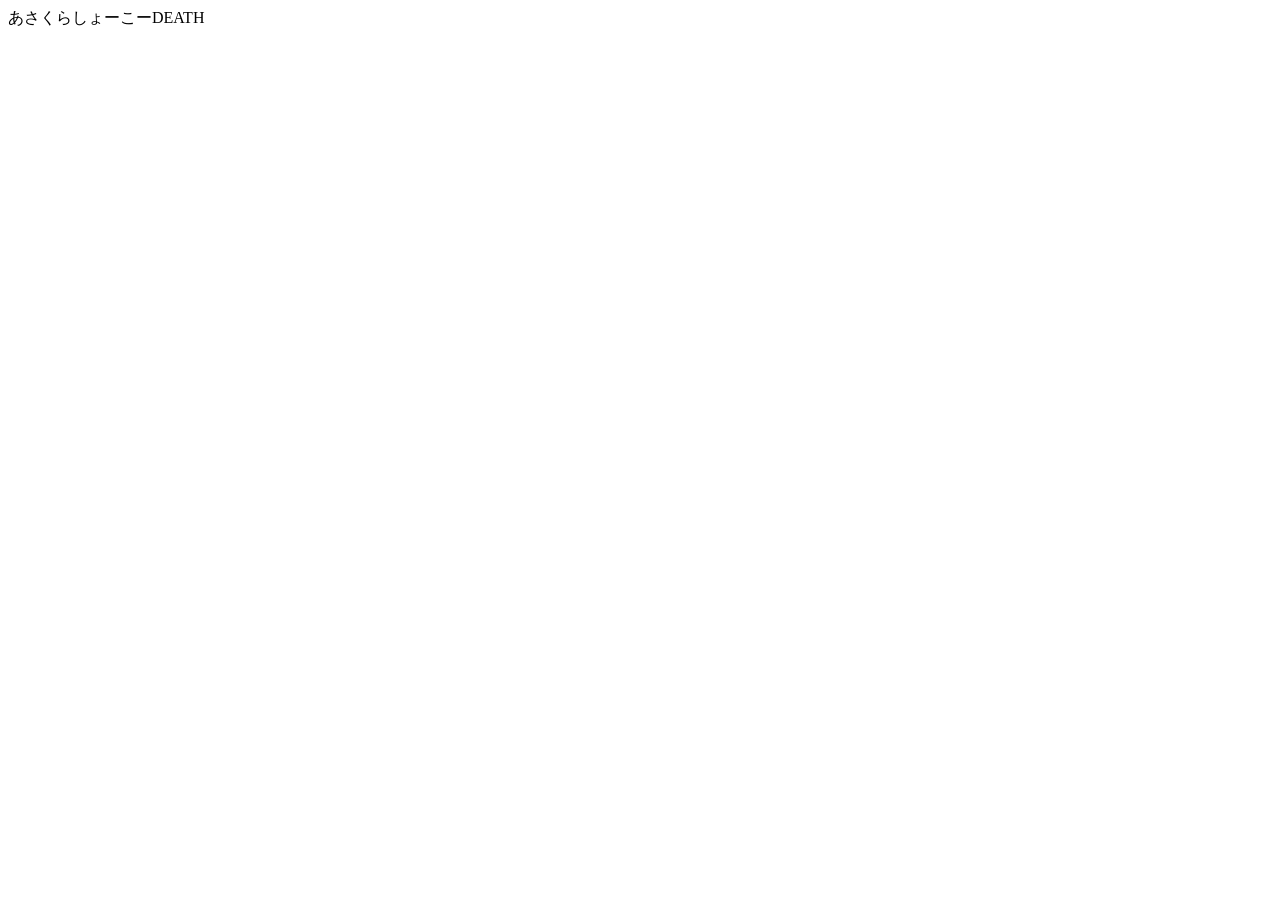
==== index.html @ 7c713061 "test" ====
<!DOCTYPE html>
<html>
	<head>
		<meta charset="utf-8"/>
		<title>ファスト・チャージャー</title>
		<link rel="icon" type="image/png" href="/icon.png">
		<meta content="width=device-width,initial-scale=1,shrink-to-fit=no,viewport-fit=cover" name="viewport">
		<script src="/jquery-3.7.0.js"></script>
		
		<link href="./dxs.css" rel="stylesheet">
	</head>
	
	<body class="test">
		あさくらしょーこーDEATH
	</body>
</html>
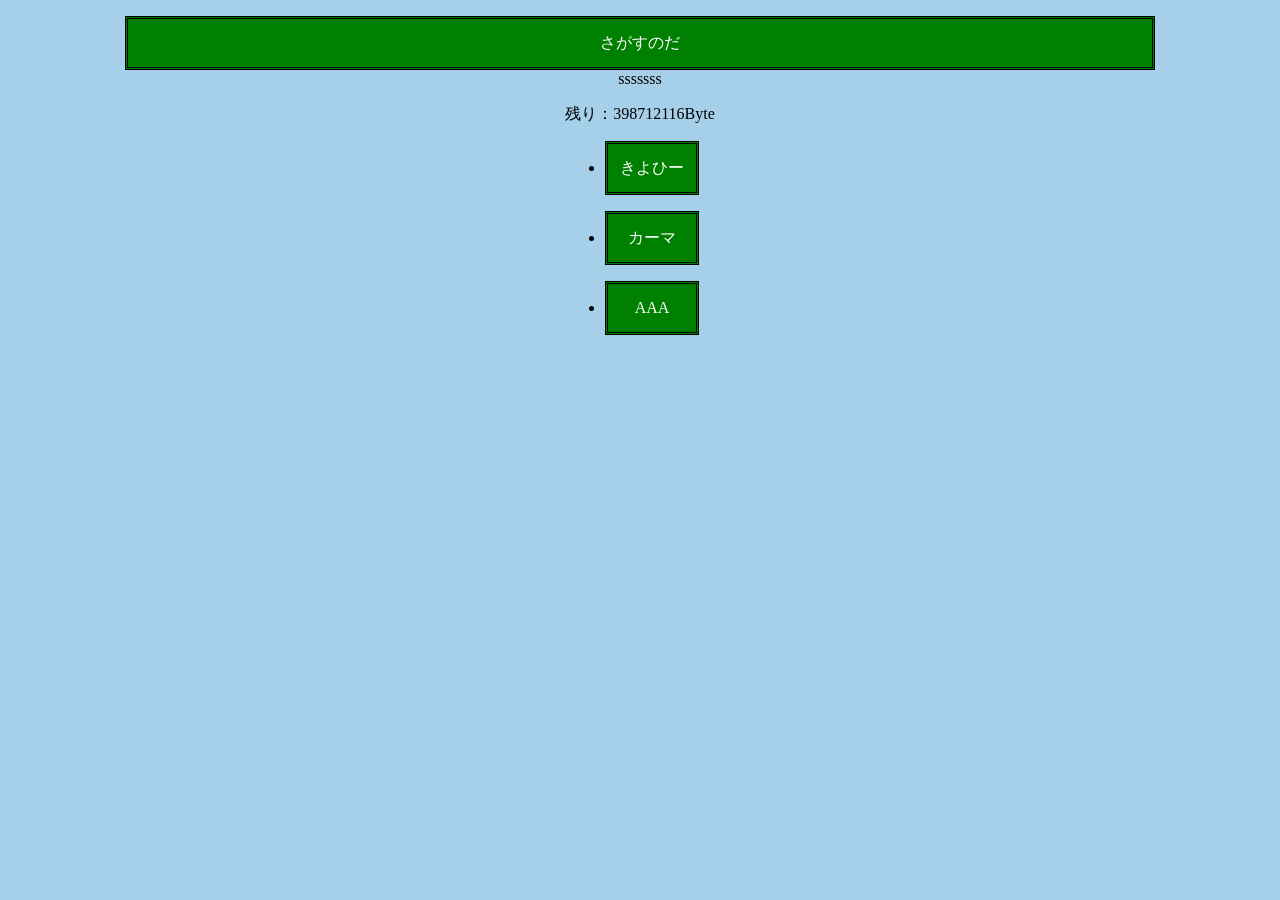
==== commit e6926921: "R2" ====
--- a/index.html
+++ b/index.html
@@ -1,16 +1,43 @@
 <!DOCTYPE html>
-<html>
+<html lang="ja">
 	<head>
-		<meta charset="utf-8"/>
-		<title>ファスト・チャージャー</title>
-		<link rel="icon" type="image/png" href="/icon.png">
+		<meta charset="utf-8" />
+		<title>test</title>
+		<link rel="icon" type="image/png" href="./res/icon.ico">
 		<meta content="width=device-width,initial-scale=1,shrink-to-fit=no,viewport-fit=cover" name="viewport">
-		<script src="/jquery-3.7.0.js"></script>
 		
-		<link href="./dxs.css" rel="stylesheet">
-	</head>
+		<link rel="stylesheet" href="./res/main.css">
+		<link rel="stylesheet" href="./res/add.css">
+
+		<script src="./res/jquery-3.7.0.js"></script>
+		<script src="./res/custom.js"></script>
+		<script src="./res/main.js"></script>
+    </head>
 	
-	<body class="test">
-		あさくらしょーこーDEATH
+    <body class="test">
+		<div>
+			<a href="./search.php">さがすのだ</a>
+			
+			<div onclick="AAA()">
+			sssssss
+			</div>
+			
+			<div>
+				<p>残り：<span>1000</span>Byte</p>
+				<ul>
+					<li><a href="./view.php?param=きよひー">きよひー</a></li>
+					<li><a href="./view.php?param=みそら">カーマ</a></li>
+					<li><a href="./view.php?param=AAA">AAA</a></li>
+					
+				</ul>
+			</div>
+		</div>
+
+		
+		<script>
+			$(function() {
+				view_top();
+			});
+		</script>
 	</body>
 </html>
--- a/res/main.css
+++ b/res/main.css
@@ -0,0 +1,993 @@
+@charset "UTF-8";
+/* =-----------------------------------= */
+/* =------ 多分ここは不変 -----= */
+/* =-----------------------------------= */
+html,
+body {
+  overscroll-behavior-y: none;
+}
+
+*::-webkit-scrollbar {
+  display: none;
+}
+
+body {
+  margin: 0;
+  background-color: var(--color-01);
+  height: 99dvh;
+  width: 100vw;
+  overflow: hidden;
+}
+
+body > div {
+  transform: rotate(90deg);
+  transform-origin: top left;
+}
+
+section {
+  width: calc(100% - 2rem);
+  height: calc(100% - 2rem);
+  padding: 1rem;
+  transform: rotate(180deg);
+  transform-origin: top;
+  display: flex;
+  overflow: hidden;
+  justify-content: center;
+  flex-wrap: wrap;
+  align-content: flex-end;
+}
+
+input {
+  padding: 0;
+  margin: 0;
+  box-sizing: border-box;
+}
+
+.template {
+  display: none !important;
+}
+
+img {
+  width: 100%;
+  height: 100%;
+}
+
+th, td {
+  border: 1px solid var(--color-05);
+}
+
+body.test > div {
+  width: 100% !important;
+  height: 100% !important;
+  transform: unset;
+  transform-origin: unset;
+}
+
+body.test > div > section {
+  transform: unset;
+  transform-origin: unset;
+}
+
+
+body {
+  --color-01:#a6cfea;
+  --color-02:#d0c16f;
+  --color-03:#a6eaca;
+  --color-04: black;
+  --color-05: black;
+  --color-06: black;
+  --color-name-text: black;
+  --color-name-area: red;
+  --color-name-line: black;
+  --color-talk-text: black;
+  --color-talk-area: red;
+  --color-talk-line: black;
+  --color-07:#a6cfea;
+  --color-08:#a6cfea;
+}
+
+body.Data01 {
+  --color-01: #5c6266;
+  --color-02: #7b7972;
+  --color-03: #5b625f;
+  --color-04: #ffffff;
+  --color-name-text: white;
+  --color-name-area: #5A5252;
+  --color-name-line: white;
+  --color-talk-text: white;
+  --color-talk-area: #5A5252;
+  --color-talk-line: white;
+}
+
+body.Data02 {
+  --color-02: transparent;
+  --color-03: #d0c16f;
+  --color-name-text: #EFDCBE;
+  --color-name-area: #3A3232;
+  --color-name-line: #9B8A7E;
+  --color-talk-text: #463C3C;
+  --color-talk-area: #B3AFAB;
+  --color-talk-line: #9C897F;
+}
+body.Data02 section.search {
+  width: calc(100% - 4rem);
+  height: calc(100% - 4rem);
+  padding: 2rem;
+  background-image: url("/System/img/se02bg.jpg");
+  background-size: 100% 100%;
+}
+
+body.Data03 {
+  --color-name-text: #FFFFFF;
+  --color-name-area: #8D0FA8;
+  --color-name-line: #E7BE7E;
+  --color-talk-text: #6D6562;
+  --color-talk-area: #F7D9F2;
+  --color-talk-line: #8D0FA8;
+}
+body.Data03 section.search > div > div {
+  width: 25rem;
+  height: 3rem;
+  display: flex;
+}
+body.Data03 section.search > div > div > span {
+  height: unset;
+}
+body.Data03 section.search > div > div > div {
+  width: 20rem;
+}
+body.Data03 section.search > div > div img {
+  width: 10rem;
+}
+
+body.Data06 {
+  --color-name-text: white;
+  --color-name-area: #ABC0F5;
+  --color-name-line: transparent;
+  --color-talk-text: white;
+  --color-talk-area: transparent;
+  --color-talk-line: transparent;
+}
+
+body.Data08 {
+  --color-name-text: #000000;
+  --color-name-area: #68DB9A;
+  --color-name-line: #000000;
+  --color-talk-text: white;
+  --color-talk-area: #5A5252;
+  --color-talk-line: #000000;
+}
+
+body.Data11,
+body.Data12,
+body.Data13 {
+  --color-name-text: #EFDCBE;
+  --color-name-area: transparent;
+  --color-name-line: transparent;
+  --color-talk-text: black;
+  --color-talk-area: transparent;
+  --color-talk-line: transparent;
+}
+
+body.Data21 {
+  --color-name-text: #FFC49F;
+  --color-name-area: black;
+  --color-name-line: black;
+  --color-talk-text: white;
+  --color-talk-area: black;
+  --color-talk-line: black;
+}
+
+body.Data31,
+body.Data32,
+body.Data33 {
+  --color-name-area: #295E60;
+  --color-name-line: #295E60;
+  --color-talk-area: #181418;
+  --color-talk-line: #181418;
+}
+
+body.Data69 {
+  --color-01:#a6cfea;
+  --color-02:#eeeeee;
+  --color-03:#ffffff;
+  --color-04:#3b699a;
+  --color-name-text: #F1E9DC;
+  --color-name-area: #3b699a;
+  --color-talk-area: #dfe3e3;
+}
+body.Data69 section.search > div > a {
+  color: var(--color-06);
+}
+body.Data69 section.search > div > a div > div > span, body.Data69 section.search > div > a section.search > div > a div > div > span {
+  margin: 0;
+  height: 1.2rem;
+  font-size: 0.8rem;
+  color: var(--Add05);
+}
+body.Data69 {
+  --Add01:#96f2ff;
+  --Add02:#f8ff96;
+  --Add03:#87bec6;
+  --Add04:#ffb7ec;
+  --Add05:#831e88;
+}
+
+body.Data81 {
+  --color-01:#E3E0D1;
+  --color-02:#EDEBDF;
+  --color-05:#5C0D12;
+  --color-name-text: #F1E9DC;
+  --color-name-area: #898989;
+  --color-name-line: #707070;
+  --color-talk-text: #CC9999;
+  --color-talk-area: #FFCCCC;
+  --color-talk-line: #FAFAFA;
+}
+body.Data81 section.search > div {
+  display: unset;
+  height: calc(100% - 6rem);
+}
+body.Data81 section.search > div > div {
+  width: 96%;
+  height: auto;
+  font-size: 1.3rem;
+  line-height: 1.3rem;
+  margin: 1rem;
+}
+body.Data81 section.search > div > div > div {
+  width: calc(100% - 2rem);
+  display: flex;
+  justify-content: space-between;
+  height: 1.5rem;
+  padding: 0 1rem;
+}
+body.Data81 section.search > div > div > div:nth-child(1) {
+  background-color: var(--color-talk-text);
+}
+body.Data81 section.search > div > div > div:nth-child(2) {
+  background-color: var(--color-talk-area);
+}
+body.Data81 section.search > div > div > div > a {
+  text-decoration: none;
+  color: var(--color-05);
+}
+body.Data81 section.search > div > div ul {
+  display: flex;
+  margin: 0;
+  padding: 0 1rem;
+  width: calc(100% - 2rem);
+  background-color: var(--color-talk-line);
+  font-size: 1rem;
+  white-space: nowrap;
+  flex-wrap: wrap;
+}
+body.Data81 section.search > div > div ul li {
+  width: -moz-fit-content;
+  width: fit-content;
+  flex-shrink: 0;
+  list-style: none;
+}
+body.Data81 section.search > div > div ul li a {
+  display: flex;
+  border: 1px solid var(--color-name-line);
+  text-decoration: none;
+  margin: 0.25rem;
+  padding: 0 0.25rem;
+  color: var(--color-name-text);
+  background: var(--color-name-area);
+  align-items: center;
+  font-weight: bold;
+  flex-wrap: wrap;
+}
+body.Data81 section.search > div > div.IsDir {
+  background-color: var(--color-name-area);
+  border: 1px solid var(--color-name-line);
+  color: var(--color-name-text);
+  height: 3rem;
+}
+body.Data81 section.search > div.pan {
+  height: 2rem;
+  width: 90%;
+  margin-bottom: 1rem;
+  display: flex;
+}
+body.Data81 section.search > div.pan > a {
+  height: 100%;
+  width: auto;
+  padding: 0 1rem;
+  color: var(--color-06);
+}
+
+body.Data91 {
+  --color-main:#D1C9BC;
+  --color-list:#353C43;
+  --color-name-text: #EFDCBE;
+  --color-name-area: #4E4548;
+  --color-name-line: #AB9689;
+  --color-talk-text: black;
+  --color-talk-area: #C4BEBF;
+  --color-talk-line: #AB9689;
+}
+
+section.search > div {
+  width: calc(100% - 0.5rem);
+  height: calc(100% - 2.5rem);
+  background-color: var(--color-02);
+  border: 1px solid var(--color-05);
+  color: var(--color-06);
+  display: flex;
+  flex-wrap: wrap;
+  align-content: flex-start;
+  overflow-y: scroll;
+}
+section.search > div > div {
+  width: 8rem;
+  height: 11rem;
+  box-sizing: content-box;
+  display: grid;
+  align-items: center;
+  border: 1px solid var(--color-05);
+  background-color: var(--color-03);
+}
+section.search > div > div > img {
+  border: 1px solid var(--color-05);
+  box-sizing: border-box;
+}
+section.search > div > div > div {
+  height: 3rem;
+  display: grid;
+  overflow: hidden;
+  white-space: nowrap;
+  text-overflow: ellipsis;
+}
+section.search > div > a {
+  width: 12rem;
+  height: 12.5rem;
+  box-sizing: content-box;
+  display: grid;
+  align-items: center;
+  border: 1px solid var(--color-05);
+  background-color: var(--color-03);
+  text-decoration: none;
+}
+section.search > div > a div {
+  display: grid;
+}
+section.search > div > a div > span:nth-child(1) {
+  font-size: 0.7rem;
+  margin-left: 1rem;
+}
+section.search > div > a div > div {
+  overflow: hidden;
+  white-space: nowrap;
+}
+
+section.Music > div {
+  width: 100%;
+  height: 100%;
+  background-color: var(--color-02);
+  border: 1px solid var(--color-05);
+  color: var(--color-06);
+  align-content: flex-start;
+  overflow-y: scroll;
+  box-sizing: border-box;
+}
+section.Music > div > div {
+  display: flex;
+  justify-content: flex-start;
+  width: 100%;
+  border: 1px solid var(--color-05);
+}
+section.Music > div > div:nth-child(1) {
+  height: 4rem;
+  display: grid;
+  justify-content: center;
+  justify-items: center;
+  align-items: center;
+  white-space: nowrap;
+}
+section.Music > div > div:nth-child(1) h1 {
+  margin: 0;
+  font-size: 1.2rem;
+}
+section.Music > div > div:nth-child(1) h2 {
+  margin: 0;
+  font-size: 1.1rem;
+}
+section.Music > div > div:nth-child(2) {
+  border: none;
+}
+section.Music > div > div:nth-child(2) > div {
+  width: 50%;
+  display: flex;
+  justify-content: flex-start;
+  border: 1px solid var(--color-05);
+}
+section.Music > div > div:nth-child(4) {
+  width: calc(100% - 2rem);
+  height: 15rem;
+  padding: 1rem;
+}
+section.Music > div > div:nth-child(4) > div {
+  width: 20rem;
+  display: flex;
+  align-items: center;
+  justify-content: center;
+  border: 1px solid var(--color-06);
+  overflow: hidden;
+}
+section.Music > div > div:nth-child(4) img {
+  width: -moz-fit-content;
+  width: fit-content;
+  height: 100%;
+}
+section.Music > div > div:nth-child(4) > textarea {
+  width: calc(100% - 21rem);
+  margin-left: 1rem;
+}
+section.Music > div > audio {
+  height: 4rem;
+  width: calc(100% - 1rem);
+  padding: 0.5rem;
+  background-color: var(--color-04);
+}
+section.Music > div ul.TagList {
+  display: flex;
+  margin: 0;
+  padding: 0 1rem;
+  width: calc(100% - 2rem);
+  overflow-x: scroll;
+  border: 1px solid var(--color-05);
+}
+section.Music > div ul.TagList li {
+  width: -moz-fit-content;
+  width: fit-content;
+  flex-shrink: 0;
+  list-style: none;
+}
+section.Music > div ul.MainList {
+  width: 90%;
+  height: calc(100% - 35rem);
+  padding: 0.5rem;
+  overflow-y: scroll;
+  margin: auto;
+  border: 3px solid var(--color-05);
+  background-color: var(--color-talk-area);
+  white-space: nowrap;
+}
+section.Music > div ul.MainList li {
+  font-size: 1.25rem;
+  width: 100%;
+  display: flex;
+  align-items: center;
+  border-top: 1px solid var(--color-talk-line);
+  border-bottom: 1px solid var(--color-talk-line);
+  background-color: var(--Add01);
+}
+section.Music > div ul.MainList li.act {
+  padding-left: 2rem;
+  width: calc(100% - 2rem);
+  background-color: var(--Add02);
+}
+section.Music > div ul.MainList li.act.cxt {
+  padding-left: 4rem;
+  width: calc(100% - 4rem);
+}
+section.Music > div ul.MainList li.act span {
+  display: none;
+}
+section.Music > div ul.MainList li.cont {
+  padding-left: 2rem;
+  width: calc(100% - 2rem);
+  background-color: var(--Add03);
+}
+section.Music > div ul.MainList li.select {
+  background-color: var(--Add04);
+}
+section.Music > div div > ul.TagList {
+  width: calc(50% - 2rem);
+}
+section.Music > div a {
+  display: flex;
+  border: 1px solid var(--color-name-line);
+  text-decoration: none;
+  margin: 0.25rem;
+  padding: 0.25rem;
+  color: var(--color-name-text);
+  background: var(--color-name-area);
+  align-items: center;
+}
+section.Music > div.Rev {
+  width: 3rem;
+  height: 3rem;
+  position: absolute;
+  bottom: 0;
+  right: 0;
+}
+
+section.Image {
+  width: 100%;
+  height: 99dvh;
+  padding: 0;
+  position: relative;
+  align-items: center;
+}
+section.Image div {
+  z-index: 108;
+  position: absolute;
+  background-color: var(--color-07);
+  top: 10px;
+  left: 10px;
+  border: 1px solid var(--color-05);
+  border-radius: 5px;
+  padding: 0.25rem;
+  transform: unset;
+}
+section.Image input {
+  position: absolute;
+  background-color: transparent;
+  border: 2px dashed var(--color-05);
+  height: 60%;
+  width: 4rem;
+  font-size: 2rem;
+}
+section.Image input.bbs {
+  width: 3rem;
+  height: 3rem;
+  bottom: 10px;
+}
+section.Image input#b1 {
+  left: 10px;
+  z-index: 101;
+}
+section.Image input#b2 {
+  right: 10px;
+  z-index: 102;
+}
+section.Image input#b3 {
+  right: 10px;
+  z-index: 103;
+}
+section.Image input#b4 {
+  left: 10px;
+  z-index: 104;
+}
+section.Image.IsL div {
+  top: 25px;
+  left: unset;
+  right: 0;
+  transform: rotate(90deg);
+}
+section.Image.IsL canvas {
+  transform: rotate(90deg);
+}
+section.Image.IsB input {
+  border: none;
+}
+
+section.dialog {
+  position: absolute;
+  top: 0;
+  left: 0;
+  display: none;
+  padding: 0;
+  width: 100%;
+  height: 100%;
+  align-content: center;
+}
+section.dialog > div {
+  width: 100%;
+  height: 100%;
+  position: absolute;
+  opacity: 0.5;
+  background-color: black;
+  z-index: 100;
+}
+section.dialog ol {
+  background-color: #b1a9b9;
+  width: 30rem;
+  border: 1px solid black;
+  height: 75%;
+  padding: 0;
+  z-index: 101;
+  overflow-y: scroll;
+}
+section.dialog ul {
+  background-color: #ceda26;
+  border: 1px solid black;
+  height: 7rem;
+  width: 30rem;
+  display: flex;
+  align-items: center;
+  padding: 0;
+}
+section.dialog ul div {
+  height: 100%;
+}
+section.dialog ul img {
+  width: 10rem;
+  margin-right: 1rem;
+}
+
+body.Data06 section.View article > div .textArea p,
+body.Data06 section.View article > div .textArea > .nameArea > div.Cname {
+  -webkit-text-stroke: 4px #415286;
+  paint-order: stroke;
+}
+
+body.Data11 section.search > div > div,
+body.Data12 section.search > div > div,
+body.Data13 section.search > div > div {
+  width: 9rem;
+  height: 12rem;
+}
+body.Data11 section.dialog ul div,
+body.Data12 section.dialog ul div,
+body.Data13 section.dialog ul div {
+  width: 10rem;
+  margin-right: 1rem;
+  display: flex;
+  align-items: center;
+  justify-content: center;
+}
+body.Data11 section.dialog ul img,
+body.Data12 section.dialog ul img,
+body.Data13 section.dialog ul img {
+  width: 7rem;
+  transform: rotate(-90deg);
+}
+body.Data11 section.View article > div,
+body.Data12 section.View article > div,
+body.Data13 section.View article > div {
+  display: flex;
+  justify-content: center;
+  align-items: center;
+}
+body.Data11 section.View article > div img.EventObject,
+body.Data12 section.View article > div img.EventObject,
+body.Data13 section.View article > div img.EventObject {
+  height: 100vw;
+  rotate: -90deg;
+  background-size: 71vw auto;
+  width: unset;
+  background-position: unset;
+}
+body.Data11 section.View article > div .textArea,
+body.Data12 section.View article > div .textArea,
+body.Data13 section.View article > div .textArea {
+  background-image: url("/system/img/11B.png");
+  background-repeat: no-repeat;
+  background-size: auto 100%;
+}
+body.Data11 section.View article > div .textArea > .nameArea > div.Cname,
+body.Data12 section.View article > div .textArea > .nameArea > div.Cname,
+body.Data13 section.View article > div .textArea > .nameArea > div.Cname {
+  background-image: url("/system/img/11A.png");
+  background-repeat: no-repeat;
+  background-size: auto 100%;
+}
+
+body.Data21 section.View article > div div.CharaArea {
+  background-size: 100%;
+  background-repeat: no-repeat;
+  display: none;
+}
+
+body.Data31 section.search > div > div,
+body.Data32 section.search > div > div,
+body.Data33 section.search > div > div {
+  height: 12rem;
+}
+body.Data31 section.View article > div div.FrashObject,
+body.Data32 section.View article > div div.FrashObject,
+body.Data33 section.View article > div div.FrashObject {
+  z-index: 60;
+  opacity: 1;
+  height: 100%;
+}
+
+body.Data91 .CharaArea img {
+  background-size: 100% 100%;
+}
+
+section.View {
+  width: 100%;
+  height: 101%;
+  padding: 0;
+}
+section.View article {
+  width: 100%;
+  height: 100%;
+  display: flex;
+  align-items: center;
+  justify-content: center;
+  z-index: 200;
+}
+section.View article > div {
+  width: 100%;
+  height: 100%;
+  line-height: 0;
+  position: relative;
+}
+section.View article > div video {
+  width: 100%;
+  height: 100%;
+  -o-object-fit: fill;
+     object-fit: fill;
+}
+section.View article > div canvas {
+  width: 100%;
+  height: 100%;
+  z-index: 80;
+  position: absolute;
+}
+section.View article > div div.FrashObject {
+  z-index: 100;
+  opacity: 0;
+  width: 100%;
+  height: 100%;
+  position: absolute;
+  background-color: white;
+}
+section.View article > div img.EventObject {
+  background-size: 100% 100%;
+  width: 100%;
+}
+section.View article > div div.CharaArea {
+  position: absolute;
+  width: 60%;
+  height: 90%;
+  top: 5%;
+  left: 20%;
+}
+section.View article > div .textArea {
+  width: 90%;
+  height: 10.5rem;
+  border-color: var(--color-talk-line);
+  background-color: var(--color-talk-area);
+  color: var(--color-talk-text);
+  font-size: 1.6rem;
+  position: absolute;
+  left: 5%;
+  bottom: 1rem;
+  padding-top: 0.5rem;
+  padding-left: 1rem;
+  padding-bottom: 1rem;
+  margin-top: 0.5rem;
+  box-sizing: border-box;
+  border-radius: 10px;
+  border-style: solid;
+  line-height: normal;
+  overflow: visible;
+  z-index: 121;
+  opacity: 0.9;
+}
+section.View article > div .textArea > .nameArea {
+  height: 1.5em;
+  border: none;
+  position: absolute;
+  top: -3.5rem;
+  left: 1rem;
+  display: flex;
+  padding: 0;
+  border-radius: 10px;
+  display: flex;
+  align-items: center;
+}
+section.View article > div .textArea > .nameArea > div {
+  border-color: var(--color-name-line);
+  background-color: var(--color-name-area);
+  color: var(--color-name-text);
+  border-style: solid;
+  border-width: 3px;
+  border-radius: 10px;
+}
+section.View article > div .textArea > .nameArea > div.Cname {
+  line-height: normal;
+  width: 34rem;
+  padding-left: 1rem;
+}
+section.View article > div .textArea > .nameArea > div.Ccount {
+  width: 3rem;
+  margin-left: 2rem;
+  display: flex;
+  justify-content: center;
+  align-items: center;
+}
+section.View article > div .textArea p {
+  height: 1.5em;
+  margin: 0;
+}
+
+section.Debug {
+  position: absolute;
+  bottom: 1.5rem;
+  right: 1rem;
+  height: 10rem;
+  width: 4rem;
+  border: 3px double black;
+  display: grid;
+  align-items: center;
+  z-index: 300;
+  justify-items: center;
+  align-content: space-evenly;
+}
+section.Debug > div {
+  width: 100%;
+  text-align: center;
+  border: 1px solid black;
+  background-color: lightblue;
+}
+
+section.admin {
+  align-content: flex-start;
+}
+section.admin form {
+  background-color: red;
+  width: 100%;
+  display: flex;
+  height: 6rem;
+  margin-top: 3rem;
+}
+section.admin form > div {
+  display: grid;
+  justify-items: center;
+  align-items: center;
+  border: 1px double black;
+  box-sizing: border-box;
+  width: 15rem;
+}
+section.admin form > div:nth-child(1) {
+  width: calc(100% - 30rem);
+}
+section.admin select {
+  width: 80%;
+  font-size: 1.5rem;
+}
+section.admin > div {
+  width: 100%;
+  background-color: #ffffff;
+  height: calc(100% - 10rem);
+  border: 5px double black;
+  padding: 0;
+  overflow: scroll;
+}
+section.admintable {
+  border-spacing: 0;
+}
+section.admintable th {
+  background-color: #1200ff;
+  color: white;
+}
+section.admintable td {
+  white-space: nowrap;
+}
+
+img.FPS16 {
+  animation: aem1004 1.6s steps(15) infinite;
+}
+img.FPS24 {
+  animation: aem1004 0.8s steps(15) infinite;
+}
+img.FPS8 {
+  animation: aem1005 2.4s steps(15) 1 forwards;
+}
+
+@keyframes aem1004 {
+  to {
+    background-position: 0px -1497.75vw;
+  }
+}
+@keyframes aem1005 {
+  to {
+    background-position: 0px -1497.75vw;
+  }
+}
+section.View article > div canvas#canvas-1 {
+  z-index: 81;
+}
+
+section.View article > div canvas#canvas-2 {
+  z-index: 82;
+}
+
+section.View article > div canvas#canvas-3 {
+  z-index: 83;
+}
+
+section.View article > div canvas#canvas-4 {
+  z-index: 84;
+}
+
+section.View article > div canvas#canvas-5 {
+  z-index: 85;
+}
+
+section.View article > div canvas#canvas-6 {
+  z-index: 86;
+}
+
+section.View article > div canvas#canvas-7 {
+  z-index: 87;
+}
+
+section.View article > div canvas#canvas-8 {
+  z-index: 88;
+}
+
+section.View article > div canvas#canvas-9 {
+  z-index: 89;
+}
+
+section.View article > div canvas#canvas-10 {
+  z-index: 90;
+}
+
+section.View article > div canvas#canvas-11 {
+  z-index: 91;
+}
+
+section.View article > div canvas#canvas-12 {
+  z-index: 92;
+}
+
+section.View article > div canvas#canvas-13 {
+  z-index: 93;
+}
+
+section.View article > div canvas#canvas-14 {
+  z-index: 94;
+}
+
+section.View article > div canvas#canvas-15 {
+  z-index: 95;
+}
+
+.Emotion.Em01,
+.Emotion.Em05,
+.Emotion.Em06,
+.Emotion.Em08,
+.Emotion.Em10,
+.Emotion.Em11,
+.Emotion.Em16,
+.Emotion.Em18,
+.Emotion.Em20,
+.Emotion.Em21,
+.Emotion.Em22,
+.Emotion.Em23,
+.Emotion.Em24,
+.Emotion.Em28 {
+  top: 3rem;
+  left: 12rem;
+}
+
+.Emotion.Em02,
+.Emotion.Em09,
+.Emotion.Em27 {
+  top: 3rem;
+  left: 15rem;
+}
+
+.Emotion.Em03,
+.Emotion.Em04,
+.Emotion.Em07,
+.Emotion.Em12,
+.Emotion.Em13,
+.Emotion.Em14,
+.Emotion.Em15,
+.Emotion.Em17,
+.Emotion.Em26 {
+  top: 3rem;
+  right: 15rem;
+}
+
+.Emotion.Em19 {
+  bottom: 15rem;
+  left: 10rem;
+}
+
+.Emotion.Em25 {
+  top: 2rem;
+  left: 20rem;
+}/*# sourceMappingURL=main.css.map */
--- a/res/add.css
+++ b/res/add.css
@@ -0,0 +1,31 @@
+a{
+    height: 3rem;
+    width: 80%;
+    border: 3px double black;
+    display: grid;
+    justify-items: center;
+    align-items: center;
+    background-color: green;
+    color: white;
+    text-decoration: none;
+    margin-top: 1rem;
+}
+p {
+    margin: 0;
+    padding-top: 1rem;
+}
+
+body > div {
+	display: grid;
+	align-content: start;
+	justify-items: center;
+}
+
+
+
+
+
+
+
+
+
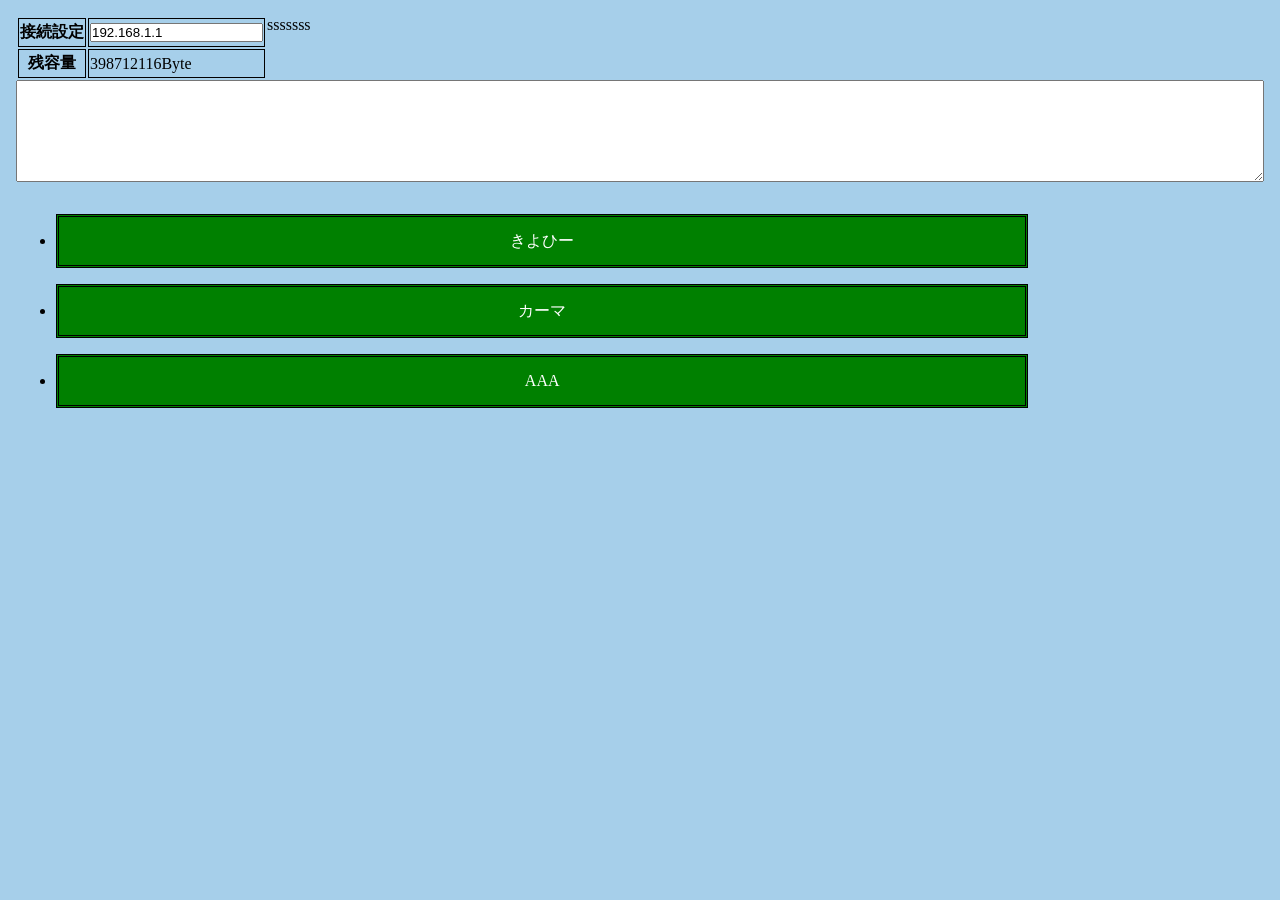
==== commit 0c5fe830: "JS" ====
--- a/index.html
+++ b/index.html
@@ -16,24 +16,32 @@
 	
     <body class="test">
 		<div>
-			<a href="./search.php">さがすのだ</a>
-			
-			<div onclick="AAA()">
-			sssssss
-			</div>
-			
-			<div>
-				<p>残り：<span>1000</span>Byte</p>
+			<section class="ERS">
+				<div>
+					<table>
+						<tr>
+							<th>接続設定</th>
+							<td><input type="text" value="192.168.1.1" id="srv"></td>
+						</tr>
+						<tr>
+							<th>残容量</th>
+							<td><span>0</span>Byte</td>
+						</tr>
+					</table>
+					<div onclick="AAA()">sssssss</div>
+					<!--
+					<a href="./search.html">さがすのだ</a>
+					-->
+				</div>
+				<textarea id="sss"></textarea>
 				<ul>
 					<li><a href="./view.php?param=きよひー">きよひー</a></li>
 					<li><a href="./view.php?param=みそら">カーマ</a></li>
 					<li><a href="./view.php?param=AAA">AAA</a></li>
-					
 				</ul>
-			</div>
+			</section>
 		</div>
 
-		
 		<script>
 			$(function() {
 				view_top();
--- a/res/add.css
+++ b/res/add.css
@@ -15,17 +15,23 @@
     padding-top: 1rem;
 }
 
-body > div {
-	display: grid;
-	align-content: start;
-	justify-items: center;
+section.ERS {
+    display: grid;
+    justify-content: unset;
+    align-content: start;
+}
+section.ERS > div {
+    height: 4rem;
+    display: flex;
+}
+section.ERS > textarea {
+    height: 6rem;
+}
+section.ERS > ul {
+	overflow-y: scroll;
 }
 
 
 
 
 
-
-
-
-
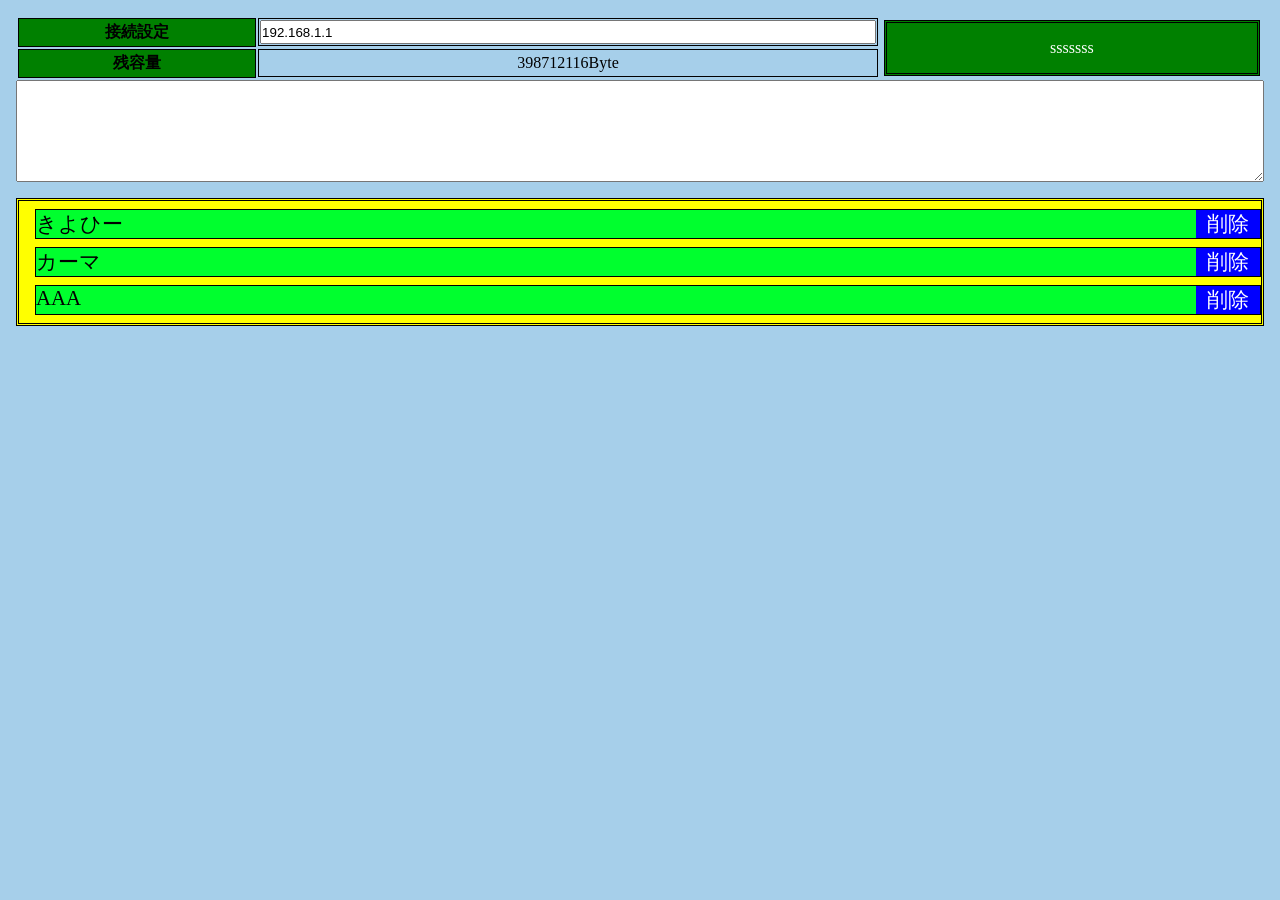
==== commit 66eac5f9: "最低限ステータス" ====
--- a/index.html
+++ b/index.html
@@ -35,9 +35,20 @@
 				</div>
 				<textarea id="sss"></textarea>
 				<ul>
-					<li><a href="./view.php?param=きよひー">きよひー</a></li>
-					<li><a href="./view.php?param=みそら">カーマ</a></li>
-					<li><a href="./view.php?param=AAA">AAA</a></li>
+					<li>
+						<a href="./view.html?param=きよひー">きよひー</a>
+						<div onclick="AAA()">削除</div>
+					</li>
+					
+					<li>
+						<a href="./view.html?param=みそら">カーマ</a>
+						<div onclick="AAA()">削除</div>
+					</li>
+					
+					<li>
+						<a href="./view.html?param=AAA">AAA</a>
+						<div onclick="AAA()">削除</div>
+					</li>
 				</ul>
 			</section>
 		</div>
--- a/res/add.css
+++ b/res/add.css
@@ -1,19 +1,3 @@
-a{
-    height: 3rem;
-    width: 80%;
-    border: 3px double black;
-    display: grid;
-    justify-items: center;
-    align-items: center;
-    background-color: green;
-    color: white;
-    text-decoration: none;
-    margin-top: 1rem;
-}
-p {
-    margin: 0;
-    padding-top: 1rem;
-}
 
 section.ERS {
     display: grid;
@@ -24,14 +8,64 @@
     height: 4rem;
     display: flex;
 }
-section.ERS > textarea {
-    height: 6rem;
+section.ERS > div > table {
+    width: 70%;
 }
-section.ERS > ul {
-	overflow-y: scroll;
+section.ERS th {
+    background-color: green;
+}
+section.ERS td {
+    display: flex;
+    align-items: center;
+    justify-content: center;
+    height: 1.5rem;
+}
+section.ERS input {
+    width:100%;
+	height:100%;
+}
+section.ERS > div > div {
+    width: 30%;
+    border: 3px double black;
+    display: flex;
+    align-items: center;
+    justify-content: center;
+    background-color: green;
+    color: white;
+    margin: 0.25rem;
 }
 
 
+section.ERS > textarea {
+    height: 6rem;
+	margin-bottom: 1rem;
+}
+section.ERS > ul {
+    overflow-y: scroll;
+    border: 3px double black;
+    margin: 0;
+	padding-left: 1rem;
+    background-color: yellow;
+}
+section.ERS > ul > li {
+    display: flex;
+    margin: 0.5rem 0;
+    border: 1px solid black;
+    font-size: 1.3rem;
+}
+section.ERS > ul > li > a {
+	width: calc(100% - 4rem);
+    background-color: #00ff2e;
+    color: black;
+    text-decoration: none;
+}
+section.ERS > ul > li > div {
+	width: 4rem;
+    display: flex;
+    background-color: blue;
+    color: white;
+    align-items: center;
+    justify-content: center;
+}
 
 
-
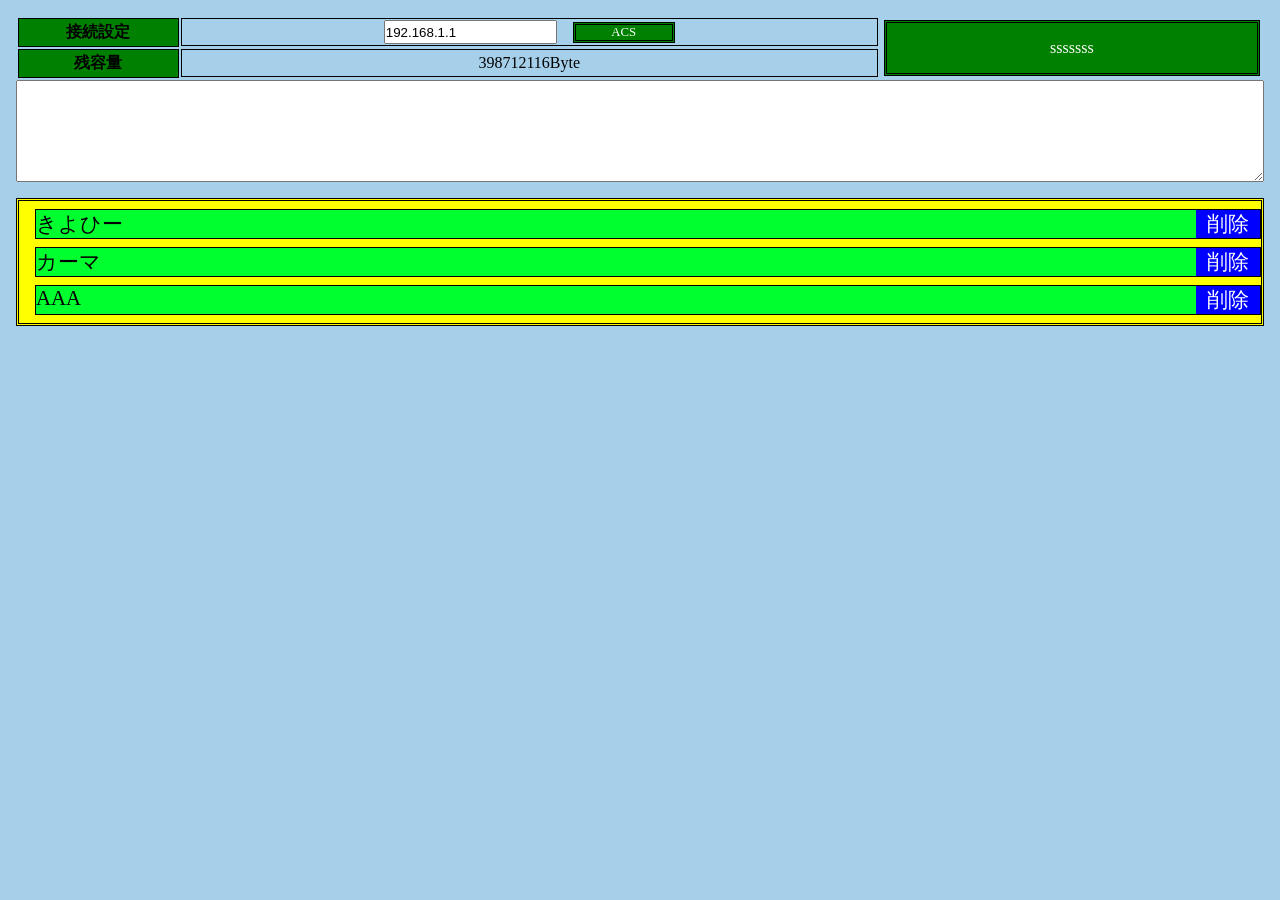
==== commit 1d62fd6f: "Ａｃｓ" ====
--- a/index.html
+++ b/index.html
@@ -21,7 +21,10 @@
 					<table>
 						<tr>
 							<th>接続設定</th>
-							<td><input type="text" value="192.168.1.1" id="srv"></td>
+							<td>
+								<input type="text" value="192.168.1.1" id="srv">
+								<div onclick="AAA()">ACS</div>
+							</td>
 						</tr>
 						<tr>
 							<th>残容量</th>
--- a/res/add.css
+++ b/res/add.css
@@ -21,8 +21,19 @@
     height: 1.5rem;
 }
 section.ERS input {
-    width:100%;
+    width:11rem%;
 	height:100%;
+}
+section.ERS td > div {
+    font-size: 0.8rem;
+    width: 6rem;
+    display: flex;
+    align-items: center;
+    justify-content: center;
+    border: 3px double black;
+    background-color: green;
+    color: white;
+    margin-left: 1rem;
 }
 section.ERS > div > div {
     width: 30%;
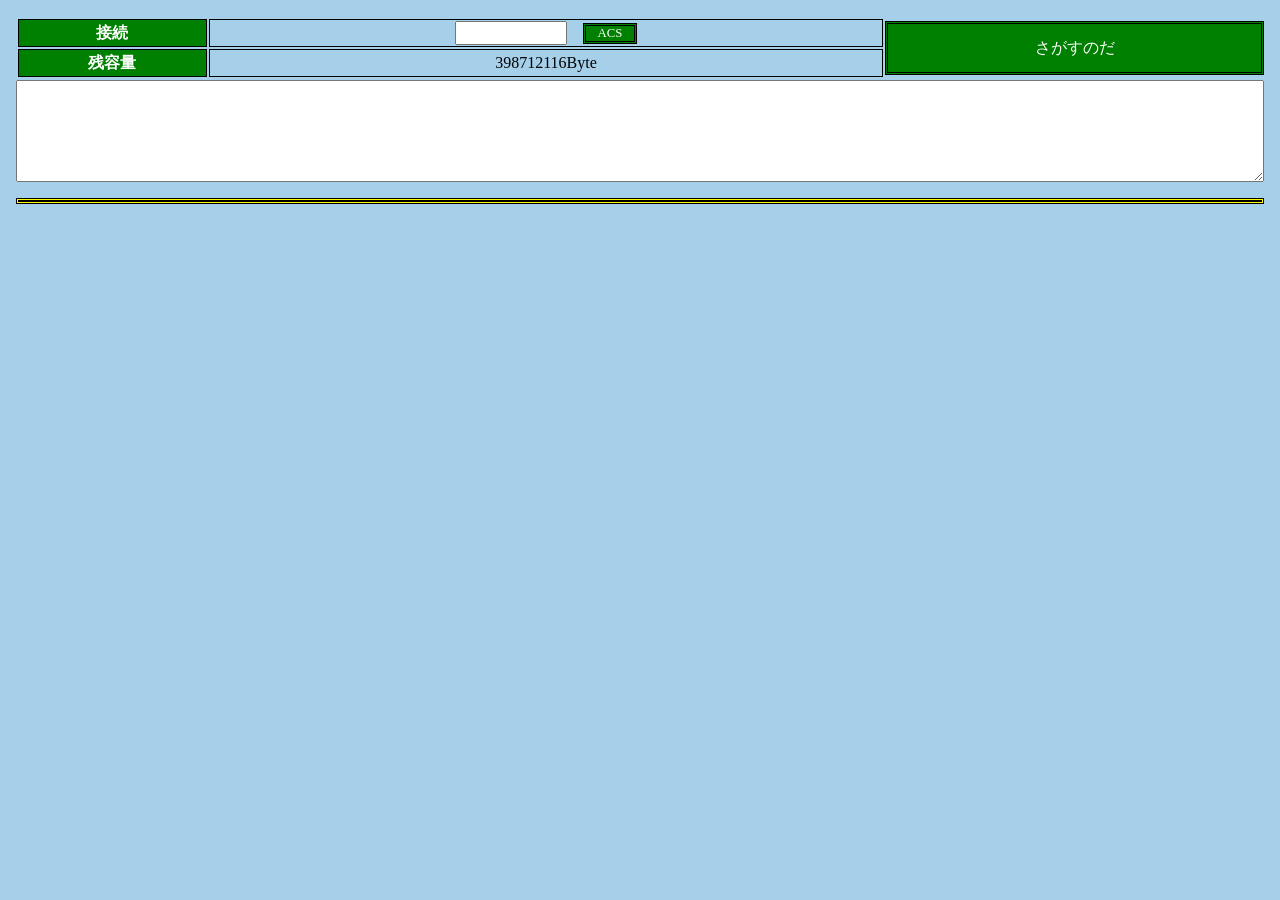
==== commit e0359b16: "S" ====
--- a/index.html
+++ b/index.html
@@ -20,10 +20,10 @@
 				<div>
 					<table>
 						<tr>
-							<th>接続設定</th>
+							<th>接続</th>
 							<td>
-								<input type="text" value="192.168.1.1" id="srv">
-								<div onclick="AAA()">ACS</div>
+								<input type="text" value="192.168.1.1" id="ThisIP" onchange="IPSave()">
+								<div onclick="ConnectTest()">ACS</div>
 							</td>
 						</tr>
 						<tr>
@@ -31,26 +31,13 @@
 							<td><span>0</span>Byte</td>
 						</tr>
 					</table>
-					<div onclick="AAA()">sssssss</div>
-					<!--
-					<a href="./search.html">さがすのだ</a>
-					-->
+					<a href="./search.html" target="_brank">さがすのだ</a>
 				</div>
 				<textarea id="sss"></textarea>
 				<ul>
-					<li>
+					<li class="template">
 						<a href="./view.html?param=きよひー">きよひー</a>
-						<div onclick="AAA()">削除</div>
-					</li>
-					
-					<li>
-						<a href="./view.html?param=みそら">カーマ</a>
-						<div onclick="AAA()">削除</div>
-					</li>
-					
-					<li>
-						<a href="./view.html?param=AAA">AAA</a>
-						<div onclick="AAA()">削除</div>
+						<div>削除</div>
 					</li>
 				</ul>
 			</section>
--- a/res/add.css
+++ b/res/add.css
@@ -1,4 +1,6 @@
-
+.template{
+	display:none;
+}
 section.ERS {
     display: grid;
     justify-content: unset;
@@ -7,12 +9,14 @@
 section.ERS > div {
     height: 4rem;
     display: flex;
+    align-items: center;
 }
 section.ERS > div > table {
     width: 70%;
 }
 section.ERS th {
     background-color: green;
+    color: white;
 }
 section.ERS td {
     display: flex;
@@ -21,12 +25,12 @@
     height: 1.5rem;
 }
 section.ERS input {
-    width:11rem%;
-	height:100%;
+    width: 7rem;
+    height:100%;
 }
 section.ERS td > div {
     font-size: 0.8rem;
-    width: 6rem;
+    width: 3rem;
     display: flex;
     align-items: center;
     justify-content: center;
@@ -35,15 +39,16 @@
     color: white;
     margin-left: 1rem;
 }
-section.ERS > div > div {
+section.ERS > div > a {
     width: 30%;
+    height: 3rem;
     border: 3px double black;
     display: flex;
     align-items: center;
     justify-content: center;
     background-color: green;
     color: white;
-    margin: 0.25rem;
+    text-decoration: none;
 }
 
 
@@ -69,6 +74,7 @@
     background-color: #00ff2e;
     color: black;
     text-decoration: none;
+    font-size: 0.8rem;	
 }
 section.ERS > ul > li > div {
 	width: 4rem;
@@ -80,3 +86,54 @@
 }
 
 
+section.sch{
+	display: grid;
+    align-content: start;
+    justify-items: center;
+    justify-content: unset;
+}
+
+section.sch > div{
+    display: flex;
+    width: 100%;
+    justify-content: space-around;
+}
+section.sch > div > div{
+    border: 1px solid black;
+    background-color: red;
+    width: 4rem;
+    display: flex;
+    height: 2rem;
+    align-items: center;
+    justify-content: center;
+}
+
+section.sch > ul{
+    width: 90%;
+    border: 1px solid black;
+    height: auto;
+}
+section.sch li {
+    display: flex;
+    height: 3rem;
+}
+section.sch li > span{
+    width: calc(100% - 10rem);
+    align-items: center;
+    border: 1px solid black;
+    height: 100%;
+    background-color: #cbd5ce;
+    overflow: hidden;
+}
+section.sch li > a,
+section.sch li > div{
+	width: 5rem;
+    display: flex;
+    align-items: center;
+    justify-content: center;
+    border: 1px solid black;
+    height: 100%;
+    background-color: #00ff4e;
+	text-decoration:none;
+}
+
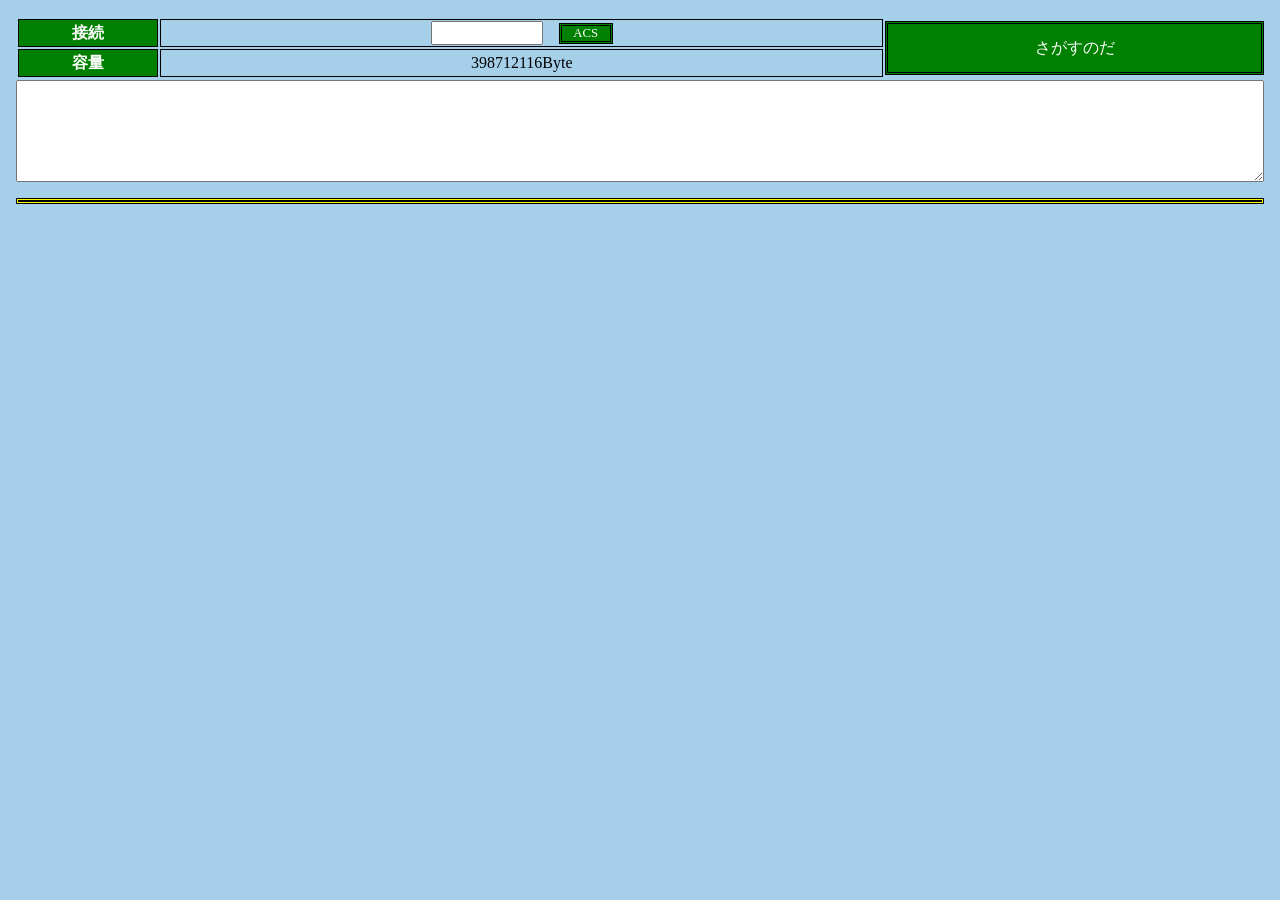
==== commit 76c8fc57: "d" ====
--- a/index.html
+++ b/index.html
@@ -27,7 +27,7 @@
 							</td>
 						</tr>
 						<tr>
-							<th>残容量</th>
+							<th>容量</th>
 							<td><span>0</span>Byte</td>
 						</tr>
 					</table>
--- a/res/add.css
+++ b/res/add.css
@@ -107,11 +107,16 @@
     align-items: center;
     justify-content: center;
 }
-
+section.sch > div > textarea{
+    width: 100%;
+    margin-top: 0.5rem;
+	height: 4rem;
+}
 section.sch > ul{
     width: 90%;
     border: 1px solid black;
     height: auto;
+	overflow-y: scroll;
 }
 section.sch li {
     display: flex;
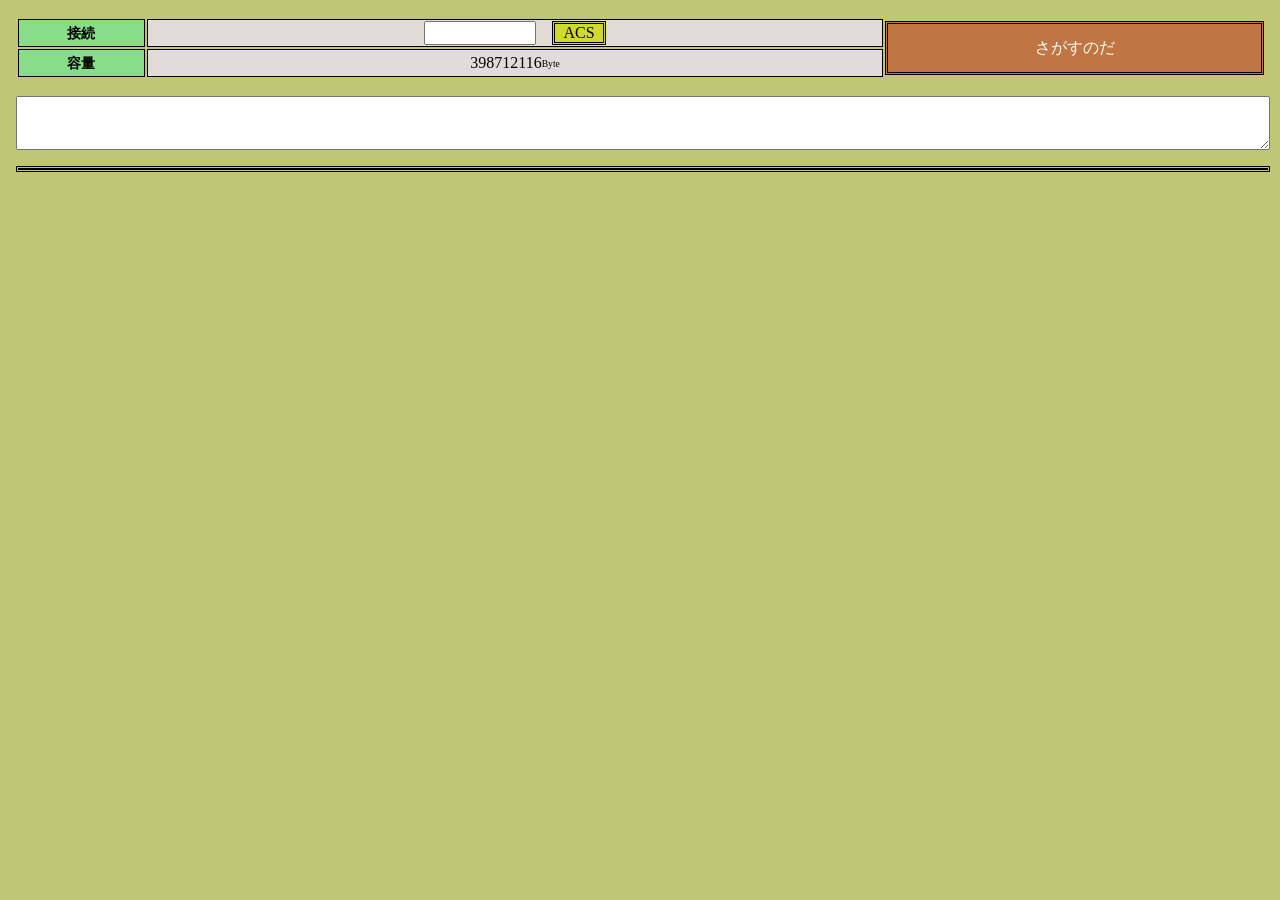
==== commit fd6a7917: "acs" ====
--- a/index.html
+++ b/index.html
@@ -23,7 +23,7 @@
 							<th>接続</th>
 							<td>
 								<input type="text" value="192.168.1.1" id="ThisIP" onchange="IPSave()">
-								<div onclick="ConnectTest()">ACS</div>
+								<div onclick="ConnectTest()" class="vt">ACS</div>
 							</td>
 						</tr>
 						<tr>
@@ -31,13 +31,13 @@
 							<td><span>0</span>Byte</td>
 						</tr>
 					</table>
-					<a href="./search.html" target="_brank">さがすのだ</a>
+					<a href="./search.html" target="_brank" class="vt">さがすのだ</a>
 				</div>
 				<textarea id="sss"></textarea>
 				<ul>
 					<li class="template">
 						<a href="./view.html?param=きよひー">きよひー</a>
-						<div>削除</div>
+						<div class="vt">削除</div>
 					</li>
 				</ul>
 			</section>
--- a/res/main.css
+++ b/res/main.css
@@ -1,993 +1,238 @@
 @charset "UTF-8";
-/* =-----------------------------------= */
-/* =------ 多分ここは不変 -----= */
-/* =-----------------------------------= */
+
 html,
-body {
-  overscroll-behavior-y: none;
+body{
+	overscroll-behavior-y: none;
 }
 
 *::-webkit-scrollbar {
-  display: none;
-}
-
-body {
-  margin: 0;
-  background-color: var(--color-01);
-  height: 99dvh;
-  width: 100vw;
-  overflow: hidden;
-}
-
-body > div {
-  transform: rotate(90deg);
-  transform-origin: top left;
-}
-
-section {
-  width: calc(100% - 2rem);
-  height: calc(100% - 2rem);
-  padding: 1rem;
-  transform: rotate(180deg);
-  transform-origin: top;
-  display: flex;
-  overflow: hidden;
-  justify-content: center;
-  flex-wrap: wrap;
-  align-content: flex-end;
-}
-
-input {
-  padding: 0;
-  margin: 0;
-  box-sizing: border-box;
+	display: none;
+}
+
+body{
+	margin: 0;
+	background-color: #bfc676;
+	height: 99dvh;
+	width: 100vw;
+	overflow: hidden;
+	font-size: 0.6rem;
+}
+
+body > div{
+	transform: rotate(90deg);
+	transform-origin: top left;
+}
+
+section{
+	width: calc(100% - 2rem);
+	height: calc(100% - 2rem);
+	padding: 1rem;
+	transform: rotate(180deg);
+	transform-origin: top;
+	display: flex;
+	overflow: hidden;
+	justify-content: center;
+	flex-wrap: wrap;
+	align-content: flex-end;
+}
+input{
+	padding: 0;
+	margin: 0;
+	box-sizing: border-box;
+}
+img{
+	width: 100%;
+	height: 100%;
+}
+a{
+	text-decoration: none;
+	color: black;
+}
+.vt{
+	font-size: 1rem;
+    display: flex;
+    align-items: center;
+    justify-content: center;
+	border: 3px double black;
+}
+th, td{
+	border: 1px solid black;
+}
+ul{
+	width: 100%;
+    padding: 0;
+	margin: 0;
+	overflow-y: scroll;
+	border: 3px double black;
+}
+li{
+	border: 1px solid black;
+    display: flex;
 }
 
 .template {
-  display: none !important;
-}
-
-img {
-  width: 100%;
-  height: 100%;
-}
-
-th, td {
-  border: 1px solid var(--color-05);
+	display:none!important;
 }
 
 body.test > div {
-  width: 100% !important;
-  height: 100% !important;
-  transform: unset;
-  transform-origin: unset;
+	width: 100% !important;
+	height: 100% !important;
+	transform: unset;
+	transform-origin: unset;
 }
 
 body.test > div > section {
-  transform: unset;
-  transform-origin: unset;
-}
-
-
-body {
-  --color-01:#a6cfea;
-  --color-02:#d0c16f;
-  --color-03:#a6eaca;
-  --color-04: black;
-  --color-05: black;
-  --color-06: black;
-  --color-name-text: black;
-  --color-name-area: red;
-  --color-name-line: black;
-  --color-talk-text: black;
-  --color-talk-area: red;
-  --color-talk-line: black;
-  --color-07:#a6cfea;
-  --color-08:#a6cfea;
-}
-
-body.Data01 {
-  --color-01: #5c6266;
-  --color-02: #7b7972;
-  --color-03: #5b625f;
-  --color-04: #ffffff;
-  --color-name-text: white;
-  --color-name-area: #5A5252;
-  --color-name-line: white;
-  --color-talk-text: white;
-  --color-talk-area: #5A5252;
-  --color-talk-line: white;
-}
-
-body.Data02 {
-  --color-02: transparent;
-  --color-03: #d0c16f;
-  --color-name-text: #EFDCBE;
-  --color-name-area: #3A3232;
-  --color-name-line: #9B8A7E;
-  --color-talk-text: #463C3C;
-  --color-talk-area: #B3AFAB;
-  --color-talk-line: #9C897F;
-}
-body.Data02 section.search {
-  width: calc(100% - 4rem);
-  height: calc(100% - 4rem);
-  padding: 2rem;
-  background-image: url("/System/img/se02bg.jpg");
-  background-size: 100% 100%;
-}
-
-body.Data03 {
-  --color-name-text: #FFFFFF;
-  --color-name-area: #8D0FA8;
-  --color-name-line: #E7BE7E;
-  --color-talk-text: #6D6562;
-  --color-talk-area: #F7D9F2;
-  --color-talk-line: #8D0FA8;
-}
-body.Data03 section.search > div > div {
-  width: 25rem;
-  height: 3rem;
-  display: flex;
-}
-body.Data03 section.search > div > div > span {
-  height: unset;
-}
-body.Data03 section.search > div > div > div {
-  width: 20rem;
-}
-body.Data03 section.search > div > div img {
-  width: 10rem;
-}
-
-body.Data06 {
-  --color-name-text: white;
-  --color-name-area: #ABC0F5;
-  --color-name-line: transparent;
-  --color-talk-text: white;
-  --color-talk-area: transparent;
-  --color-talk-line: transparent;
-}
-
-body.Data08 {
-  --color-name-text: #000000;
-  --color-name-area: #68DB9A;
-  --color-name-line: #000000;
-  --color-talk-text: white;
-  --color-talk-area: #5A5252;
-  --color-talk-line: #000000;
-}
-
-body.Data11,
-body.Data12,
-body.Data13 {
-  --color-name-text: #EFDCBE;
-  --color-name-area: transparent;
-  --color-name-line: transparent;
-  --color-talk-text: black;
-  --color-talk-area: transparent;
-  --color-talk-line: transparent;
-}
-
-body.Data21 {
-  --color-name-text: #FFC49F;
-  --color-name-area: black;
-  --color-name-line: black;
-  --color-talk-text: white;
-  --color-talk-area: black;
-  --color-talk-line: black;
-}
-
-body.Data31,
-body.Data32,
-body.Data33 {
-  --color-name-area: #295E60;
-  --color-name-line: #295E60;
-  --color-talk-area: #181418;
-  --color-talk-line: #181418;
-}
-
-body.Data69 {
-  --color-01:#a6cfea;
-  --color-02:#eeeeee;
-  --color-03:#ffffff;
-  --color-04:#3b699a;
-  --color-name-text: #F1E9DC;
-  --color-name-area: #3b699a;
-  --color-talk-area: #dfe3e3;
-}
-body.Data69 section.search > div > a {
-  color: var(--color-06);
-}
-body.Data69 section.search > div > a div > div > span, body.Data69 section.search > div > a section.search > div > a div > div > span {
-  margin: 0;
-  height: 1.2rem;
-  font-size: 0.8rem;
-  color: var(--Add05);
-}
-body.Data69 {
-  --Add01:#96f2ff;
-  --Add02:#f8ff96;
-  --Add03:#87bec6;
-  --Add04:#ffb7ec;
-  --Add05:#831e88;
-}
-
-body.Data81 {
-  --color-01:#E3E0D1;
-  --color-02:#EDEBDF;
-  --color-05:#5C0D12;
-  --color-name-text: #F1E9DC;
-  --color-name-area: #898989;
-  --color-name-line: #707070;
-  --color-talk-text: #CC9999;
-  --color-talk-area: #FFCCCC;
-  --color-talk-line: #FAFAFA;
-}
-body.Data81 section.search > div {
-  display: unset;
-  height: calc(100% - 6rem);
-}
-body.Data81 section.search > div > div {
-  width: 96%;
-  height: auto;
-  font-size: 1.3rem;
-  line-height: 1.3rem;
-  margin: 1rem;
-}
-body.Data81 section.search > div > div > div {
-  width: calc(100% - 2rem);
-  display: flex;
-  justify-content: space-between;
-  height: 1.5rem;
-  padding: 0 1rem;
-}
-body.Data81 section.search > div > div > div:nth-child(1) {
-  background-color: var(--color-talk-text);
-}
-body.Data81 section.search > div > div > div:nth-child(2) {
-  background-color: var(--color-talk-area);
-}
-body.Data81 section.search > div > div > div > a {
-  text-decoration: none;
-  color: var(--color-05);
-}
-body.Data81 section.search > div > div ul {
-  display: flex;
-  margin: 0;
-  padding: 0 1rem;
-  width: calc(100% - 2rem);
-  background-color: var(--color-talk-line);
-  font-size: 1rem;
-  white-space: nowrap;
-  flex-wrap: wrap;
-}
-body.Data81 section.search > div > div ul li {
-  width: -moz-fit-content;
-  width: fit-content;
-  flex-shrink: 0;
-  list-style: none;
-}
-body.Data81 section.search > div > div ul li a {
-  display: flex;
-  border: 1px solid var(--color-name-line);
-  text-decoration: none;
-  margin: 0.25rem;
-  padding: 0 0.25rem;
-  color: var(--color-name-text);
-  background: var(--color-name-area);
-  align-items: center;
-  font-weight: bold;
-  flex-wrap: wrap;
-}
-body.Data81 section.search > div > div.IsDir {
-  background-color: var(--color-name-area);
-  border: 1px solid var(--color-name-line);
-  color: var(--color-name-text);
-  height: 3rem;
-}
-body.Data81 section.search > div.pan {
-  height: 2rem;
-  width: 90%;
-  margin-bottom: 1rem;
-  display: flex;
-}
-body.Data81 section.search > div.pan > a {
-  height: 100%;
-  width: auto;
-  padding: 0 1rem;
-  color: var(--color-06);
-}
-
-body.Data91 {
-  --color-main:#D1C9BC;
-  --color-list:#353C43;
-  --color-name-text: #EFDCBE;
-  --color-name-area: #4E4548;
-  --color-name-line: #AB9689;
-  --color-talk-text: black;
-  --color-talk-area: #C4BEBF;
-  --color-talk-line: #AB9689;
-}
-
-section.search > div {
-  width: calc(100% - 0.5rem);
-  height: calc(100% - 2.5rem);
-  background-color: var(--color-02);
-  border: 1px solid var(--color-05);
-  color: var(--color-06);
-  display: flex;
-  flex-wrap: wrap;
-  align-content: flex-start;
-  overflow-y: scroll;
-}
-section.search > div > div {
-  width: 8rem;
-  height: 11rem;
-  box-sizing: content-box;
-  display: grid;
-  align-items: center;
-  border: 1px solid var(--color-05);
-  background-color: var(--color-03);
-}
-section.search > div > div > img {
-  border: 1px solid var(--color-05);
-  box-sizing: border-box;
-}
-section.search > div > div > div {
-  height: 3rem;
-  display: grid;
-  overflow: hidden;
-  white-space: nowrap;
-  text-overflow: ellipsis;
-}
-section.search > div > a {
-  width: 12rem;
-  height: 12.5rem;
-  box-sizing: content-box;
-  display: grid;
-  align-items: center;
-  border: 1px solid var(--color-05);
-  background-color: var(--color-03);
-  text-decoration: none;
-}
-section.search > div > a div {
-  display: grid;
-}
-section.search > div > a div > span:nth-child(1) {
-  font-size: 0.7rem;
-  margin-left: 1rem;
-}
-section.search > div > a div > div {
-  overflow: hidden;
-  white-space: nowrap;
-}
-
-section.Music > div {
-  width: 100%;
-  height: 100%;
-  background-color: var(--color-02);
-  border: 1px solid var(--color-05);
-  color: var(--color-06);
-  align-content: flex-start;
-  overflow-y: scroll;
-  box-sizing: border-box;
-}
-section.Music > div > div {
-  display: flex;
-  justify-content: flex-start;
-  width: 100%;
-  border: 1px solid var(--color-05);
-}
-section.Music > div > div:nth-child(1) {
-  height: 4rem;
-  display: grid;
-  justify-content: center;
-  justify-items: center;
-  align-items: center;
-  white-space: nowrap;
-}
-section.Music > div > div:nth-child(1) h1 {
-  margin: 0;
-  font-size: 1.2rem;
-}
-section.Music > div > div:nth-child(1) h2 {
-  margin: 0;
-  font-size: 1.1rem;
-}
-section.Music > div > div:nth-child(2) {
-  border: none;
-}
-section.Music > div > div:nth-child(2) > div {
-  width: 50%;
-  display: flex;
-  justify-content: flex-start;
-  border: 1px solid var(--color-05);
-}
-section.Music > div > div:nth-child(4) {
-  width: calc(100% - 2rem);
-  height: 15rem;
-  padding: 1rem;
-}
-section.Music > div > div:nth-child(4) > div {
-  width: 20rem;
-  display: flex;
-  align-items: center;
-  justify-content: center;
-  border: 1px solid var(--color-06);
-  overflow: hidden;
-}
-section.Music > div > div:nth-child(4) img {
-  width: -moz-fit-content;
-  width: fit-content;
-  height: 100%;
-}
-section.Music > div > div:nth-child(4) > textarea {
-  width: calc(100% - 21rem);
-  margin-left: 1rem;
-}
-section.Music > div > audio {
-  height: 4rem;
-  width: calc(100% - 1rem);
-  padding: 0.5rem;
-  background-color: var(--color-04);
-}
-section.Music > div ul.TagList {
-  display: flex;
-  margin: 0;
-  padding: 0 1rem;
-  width: calc(100% - 2rem);
-  overflow-x: scroll;
-  border: 1px solid var(--color-05);
-}
-section.Music > div ul.TagList li {
-  width: -moz-fit-content;
-  width: fit-content;
-  flex-shrink: 0;
-  list-style: none;
-}
-section.Music > div ul.MainList {
-  width: 90%;
-  height: calc(100% - 35rem);
-  padding: 0.5rem;
-  overflow-y: scroll;
-  margin: auto;
-  border: 3px solid var(--color-05);
-  background-color: var(--color-talk-area);
-  white-space: nowrap;
-}
-section.Music > div ul.MainList li {
-  font-size: 1.25rem;
-  width: 100%;
-  display: flex;
-  align-items: center;
-  border-top: 1px solid var(--color-talk-line);
-  border-bottom: 1px solid var(--color-talk-line);
-  background-color: var(--Add01);
-}
-section.Music > div ul.MainList li.act {
-  padding-left: 2rem;
-  width: calc(100% - 2rem);
-  background-color: var(--Add02);
-}
-section.Music > div ul.MainList li.act.cxt {
-  padding-left: 4rem;
-  width: calc(100% - 4rem);
-}
-section.Music > div ul.MainList li.act span {
-  display: none;
-}
-section.Music > div ul.MainList li.cont {
-  padding-left: 2rem;
-  width: calc(100% - 2rem);
-  background-color: var(--Add03);
-}
-section.Music > div ul.MainList li.select {
-  background-color: var(--Add04);
-}
-section.Music > div div > ul.TagList {
-  width: calc(50% - 2rem);
-}
-section.Music > div a {
-  display: flex;
-  border: 1px solid var(--color-name-line);
-  text-decoration: none;
-  margin: 0.25rem;
-  padding: 0.25rem;
-  color: var(--color-name-text);
-  background: var(--color-name-area);
-  align-items: center;
-}
-section.Music > div.Rev {
-  width: 3rem;
-  height: 3rem;
-  position: absolute;
-  bottom: 0;
-  right: 0;
-}
-
+	transform: unset;
+	transform-origin: unset;
+}
+
+section.ERS,
+section.sch{
+	display: grid;
+    align-content: start;
+    justify-content: unset;
+}
+
+/* トップですね。これ */
+section.ERS > div {
+	height: 4rem;
+	display: flex;
+	align-items: center;
+}
+section.ERS > div > table {
+	width: 70%;
+}
+section.ERS th {
+	background-color: #88dd88;
+	font-size: 0.9rem;
+}
+section.ERS td {
+	display: flex;
+	align-items: center;
+	justify-content: center;
+	height: 1.5rem;
+	background-color: #e3dada;
+}
+section.ERS td span{
+	font-size: 1rem;
+}
+section.ERS input {
+	width: 7rem;
+	height:100%;
+}
+section.ERS td > div {
+    width: 3rem;
+    background-color: #cfd92e;
+    margin-left: 1rem;
+}
+section.ERS > div > a {
+	width: 30%;
+    height: 3rem;
+    background-color: #c07643;
+    color: white;
+}
+section.ERS textarea {
+	height: 3rem;
+	width: 100%;
+    margin: 1rem 0;
+}
+section.ERS > ul > li > a{
+	width: calc(100% - 4rem);
+	background-color: #00ff2e;
+}
+section.ERS > ul > li > div {
+    width: 4rem;
+    background-color: blue;
+    color: white;
+}
+
+/* 検索だっつんてんだろー */
+section.ERS.RS > div{
+	height:unset;
+	align-items:unset;
+    justify-content: space-around;
+}
+section.ERS.RS > div > div{
+    background-color: red;
+    width: 4rem;
+    height: 2rem;
+}
+section.ERS.RS li > span{
+    width: calc(100% - 10rem);
+    align-items: center;
+    background-color: #cbd5ce;
+    overflow: hidden;
+    display: block;
+}
+section.ERS.RS li > a{
+	width: 5rem;
+    background-color: #00ff4e;
+}
+section.ERS.RS li > div{
+    width: 5rem;
+    background-color: #fffb89;
+	color: black;
+}
+
+/* 真理の御魂 */
 section.Image {
-  width: 100%;
-  height: 99dvh;
-  padding: 0;
-  position: relative;
-  align-items: center;
+	width: 100%;
+	height: 99dvh;
+	padding: 0;
+	position: relative;
+	align-items: center;
+	align-content: center;
 }
 section.Image div {
-  z-index: 108;
-  position: absolute;
-  background-color: var(--color-07);
-  top: 10px;
-  left: 10px;
-  border: 1px solid var(--color-05);
-  border-radius: 5px;
-  padding: 0.25rem;
-  transform: unset;
+	z-index: 108;
+	position: absolute;
+	background-color: #a6cfea;
+	top: 10px;
+	left: 10px;
+	border: 1px solid black;
+	border-radius: 5px;
+	padding: 0.25rem;
+	transform: unset;
+    font-size: 1rem;
 }
 section.Image input {
-  position: absolute;
-  background-color: transparent;
-  border: 2px dashed var(--color-05);
-  height: 60%;
-  width: 4rem;
-  font-size: 2rem;
+	position: absolute;
+	background-color: transparent;
+	border: 2px dashed black;
+	height: 60%;
+	width: 4rem;
+	font-size: 2rem;
 }
 section.Image input.bbs {
-  width: 3rem;
-  height: 3rem;
-  bottom: 10px;
+	width: 3rem;
+	height: 3rem;
+	bottom: 10px;
 }
 section.Image input#b1 {
-  left: 10px;
-  z-index: 101;
+	left: 10px;
+	z-index: 101;
 }
 section.Image input#b2 {
-  right: 10px;
-  z-index: 102;
+	right: 10px;
+	z-index: 102;
 }
 section.Image input#b3 {
-  right: 10px;
-  z-index: 103;
+	right: 10px;
+	z-index: 103;
 }
 section.Image input#b4 {
-  left: 10px;
-  z-index: 104;
+	left: 10px;
+	z-index: 104;
 }
 section.Image.IsL div {
-  top: 25px;
-  left: unset;
-  right: 0;
-  transform: rotate(90deg);
+	top: 25px;
+	left: unset;
+	right: 0;
+	transform: rotate(90deg);
 }
 section.Image.IsL canvas {
-  transform: rotate(90deg);
+	transform: rotate(90deg);
 }
 section.Image.IsB input {
-  border: none;
-}
-
-section.dialog {
-  position: absolute;
-  top: 0;
-  left: 0;
-  display: none;
-  padding: 0;
-  width: 100%;
-  height: 100%;
-  align-content: center;
-}
-section.dialog > div {
-  width: 100%;
-  height: 100%;
-  position: absolute;
-  opacity: 0.5;
-  background-color: black;
-  z-index: 100;
-}
-section.dialog ol {
-  background-color: #b1a9b9;
-  width: 30rem;
-  border: 1px solid black;
-  height: 75%;
-  padding: 0;
-  z-index: 101;
-  overflow-y: scroll;
-}
-section.dialog ul {
-  background-color: #ceda26;
-  border: 1px solid black;
-  height: 7rem;
-  width: 30rem;
-  display: flex;
-  align-items: center;
-  padding: 0;
-}
-section.dialog ul div {
-  height: 100%;
-}
-section.dialog ul img {
-  width: 10rem;
-  margin-right: 1rem;
-}
-
-body.Data06 section.View article > div .textArea p,
-body.Data06 section.View article > div .textArea > .nameArea > div.Cname {
-  -webkit-text-stroke: 4px #415286;
-  paint-order: stroke;
-}
-
-body.Data11 section.search > div > div,
-body.Data12 section.search > div > div,
-body.Data13 section.search > div > div {
-  width: 9rem;
-  height: 12rem;
-}
-body.Data11 section.dialog ul div,
-body.Data12 section.dialog ul div,
-body.Data13 section.dialog ul div {
-  width: 10rem;
-  margin-right: 1rem;
-  display: flex;
-  align-items: center;
-  justify-content: center;
-}
-body.Data11 section.dialog ul img,
-body.Data12 section.dialog ul img,
-body.Data13 section.dialog ul img {
-  width: 7rem;
-  transform: rotate(-90deg);
-}
-body.Data11 section.View article > div,
-body.Data12 section.View article > div,
-body.Data13 section.View article > div {
-  display: flex;
-  justify-content: center;
-  align-items: center;
-}
-body.Data11 section.View article > div img.EventObject,
-body.Data12 section.View article > div img.EventObject,
-body.Data13 section.View article > div img.EventObject {
-  height: 100vw;
-  rotate: -90deg;
-  background-size: 71vw auto;
-  width: unset;
-  background-position: unset;
-}
-body.Data11 section.View article > div .textArea,
-body.Data12 section.View article > div .textArea,
-body.Data13 section.View article > div .textArea {
-  background-image: url("/system/img/11B.png");
-  background-repeat: no-repeat;
-  background-size: auto 100%;
-}
-body.Data11 section.View article > div .textArea > .nameArea > div.Cname,
-body.Data12 section.View article > div .textArea > .nameArea > div.Cname,
-body.Data13 section.View article > div .textArea > .nameArea > div.Cname {
-  background-image: url("/system/img/11A.png");
-  background-repeat: no-repeat;
-  background-size: auto 100%;
-}
-
-body.Data21 section.View article > div div.CharaArea {
-  background-size: 100%;
-  background-repeat: no-repeat;
-  display: none;
-}
-
-body.Data31 section.search > div > div,
-body.Data32 section.search > div > div,
-body.Data33 section.search > div > div {
-  height: 12rem;
-}
-body.Data31 section.View article > div div.FrashObject,
-body.Data32 section.View article > div div.FrashObject,
-body.Data33 section.View article > div div.FrashObject {
-  z-index: 60;
-  opacity: 1;
-  height: 100%;
-}
-
-body.Data91 .CharaArea img {
-  background-size: 100% 100%;
-}
-
-section.View {
-  width: 100%;
-  height: 101%;
-  padding: 0;
-}
-section.View article {
-  width: 100%;
-  height: 100%;
-  display: flex;
-  align-items: center;
-  justify-content: center;
-  z-index: 200;
-}
-section.View article > div {
-  width: 100%;
-  height: 100%;
-  line-height: 0;
-  position: relative;
-}
-section.View article > div video {
-  width: 100%;
-  height: 100%;
-  -o-object-fit: fill;
-     object-fit: fill;
-}
-section.View article > div canvas {
-  width: 100%;
-  height: 100%;
-  z-index: 80;
-  position: absolute;
-}
-section.View article > div div.FrashObject {
-  z-index: 100;
-  opacity: 0;
-  width: 100%;
-  height: 100%;
-  position: absolute;
-  background-color: white;
-}
-section.View article > div img.EventObject {
-  background-size: 100% 100%;
-  width: 100%;
-}
-section.View article > div div.CharaArea {
-  position: absolute;
-  width: 60%;
-  height: 90%;
-  top: 5%;
-  left: 20%;
-}
-section.View article > div .textArea {
-  width: 90%;
-  height: 10.5rem;
-  border-color: var(--color-talk-line);
-  background-color: var(--color-talk-area);
-  color: var(--color-talk-text);
-  font-size: 1.6rem;
-  position: absolute;
-  left: 5%;
-  bottom: 1rem;
-  padding-top: 0.5rem;
-  padding-left: 1rem;
-  padding-bottom: 1rem;
-  margin-top: 0.5rem;
-  box-sizing: border-box;
-  border-radius: 10px;
-  border-style: solid;
-  line-height: normal;
-  overflow: visible;
-  z-index: 121;
-  opacity: 0.9;
-}
-section.View article > div .textArea > .nameArea {
-  height: 1.5em;
-  border: none;
-  position: absolute;
-  top: -3.5rem;
-  left: 1rem;
-  display: flex;
-  padding: 0;
-  border-radius: 10px;
-  display: flex;
-  align-items: center;
-}
-section.View article > div .textArea > .nameArea > div {
-  border-color: var(--color-name-line);
-  background-color: var(--color-name-area);
-  color: var(--color-name-text);
-  border-style: solid;
-  border-width: 3px;
-  border-radius: 10px;
-}
-section.View article > div .textArea > .nameArea > div.Cname {
-  line-height: normal;
-  width: 34rem;
-  padding-left: 1rem;
-}
-section.View article > div .textArea > .nameArea > div.Ccount {
-  width: 3rem;
-  margin-left: 2rem;
-  display: flex;
-  justify-content: center;
-  align-items: center;
-}
-section.View article > div .textArea p {
-  height: 1.5em;
-  margin: 0;
-}
-
-section.Debug {
-  position: absolute;
-  bottom: 1.5rem;
-  right: 1rem;
-  height: 10rem;
-  width: 4rem;
-  border: 3px double black;
-  display: grid;
-  align-items: center;
-  z-index: 300;
-  justify-items: center;
-  align-content: space-evenly;
-}
-section.Debug > div {
-  width: 100%;
-  text-align: center;
-  border: 1px solid black;
-  background-color: lightblue;
-}
-
-section.admin {
-  align-content: flex-start;
-}
-section.admin form {
-  background-color: red;
-  width: 100%;
-  display: flex;
-  height: 6rem;
-  margin-top: 3rem;
-}
-section.admin form > div {
-  display: grid;
-  justify-items: center;
-  align-items: center;
-  border: 1px double black;
-  box-sizing: border-box;
-  width: 15rem;
-}
-section.admin form > div:nth-child(1) {
-  width: calc(100% - 30rem);
-}
-section.admin select {
-  width: 80%;
-  font-size: 1.5rem;
-}
-section.admin > div {
-  width: 100%;
-  background-color: #ffffff;
-  height: calc(100% - 10rem);
-  border: 5px double black;
-  padding: 0;
-  overflow: scroll;
-}
-section.admintable {
-  border-spacing: 0;
-}
-section.admintable th {
-  background-color: #1200ff;
-  color: white;
-}
-section.admintable td {
-  white-space: nowrap;
-}
-
-img.FPS16 {
-  animation: aem1004 1.6s steps(15) infinite;
-}
-img.FPS24 {
-  animation: aem1004 0.8s steps(15) infinite;
-}
-img.FPS8 {
-  animation: aem1005 2.4s steps(15) 1 forwards;
-}
-
-@keyframes aem1004 {
-  to {
-    background-position: 0px -1497.75vw;
-  }
-}
-@keyframes aem1005 {
-  to {
-    background-position: 0px -1497.75vw;
-  }
-}
-section.View article > div canvas#canvas-1 {
-  z-index: 81;
-}
-
-section.View article > div canvas#canvas-2 {
-  z-index: 82;
-}
-
-section.View article > div canvas#canvas-3 {
-  z-index: 83;
-}
-
-section.View article > div canvas#canvas-4 {
-  z-index: 84;
-}
-
-section.View article > div canvas#canvas-5 {
-  z-index: 85;
-}
-
-section.View article > div canvas#canvas-6 {
-  z-index: 86;
-}
-
-section.View article > div canvas#canvas-7 {
-  z-index: 87;
-}
-
-section.View article > div canvas#canvas-8 {
-  z-index: 88;
-}
-
-section.View article > div canvas#canvas-9 {
-  z-index: 89;
-}
-
-section.View article > div canvas#canvas-10 {
-  z-index: 90;
-}
-
-section.View article > div canvas#canvas-11 {
-  z-index: 91;
-}
-
-section.View article > div canvas#canvas-12 {
-  z-index: 92;
-}
-
-section.View article > div canvas#canvas-13 {
-  z-index: 93;
-}
-
-section.View article > div canvas#canvas-14 {
-  z-index: 94;
-}
-
-section.View article > div canvas#canvas-15 {
-  z-index: 95;
-}
-
-.Emotion.Em01,
-.Emotion.Em05,
-.Emotion.Em06,
-.Emotion.Em08,
-.Emotion.Em10,
-.Emotion.Em11,
-.Emotion.Em16,
-.Emotion.Em18,
-.Emotion.Em20,
-.Emotion.Em21,
-.Emotion.Em22,
-.Emotion.Em23,
-.Emotion.Em24,
-.Emotion.Em28 {
-  top: 3rem;
-  left: 12rem;
-}
-
-.Emotion.Em02,
-.Emotion.Em09,
-.Emotion.Em27 {
-  top: 3rem;
-  left: 15rem;
-}
-
-.Emotion.Em03,
-.Emotion.Em04,
-.Emotion.Em07,
-.Emotion.Em12,
-.Emotion.Em13,
-.Emotion.Em14,
-.Emotion.Em15,
-.Emotion.Em17,
-.Emotion.Em26 {
-  top: 3rem;
-  right: 15rem;
-}
-
-.Emotion.Em19 {
-  bottom: 15rem;
-  left: 10rem;
-}
-
-.Emotion.Em25 {
-  top: 2rem;
-  left: 20rem;
-}/*# sourceMappingURL=main.css.map */+	border: none;
+}
